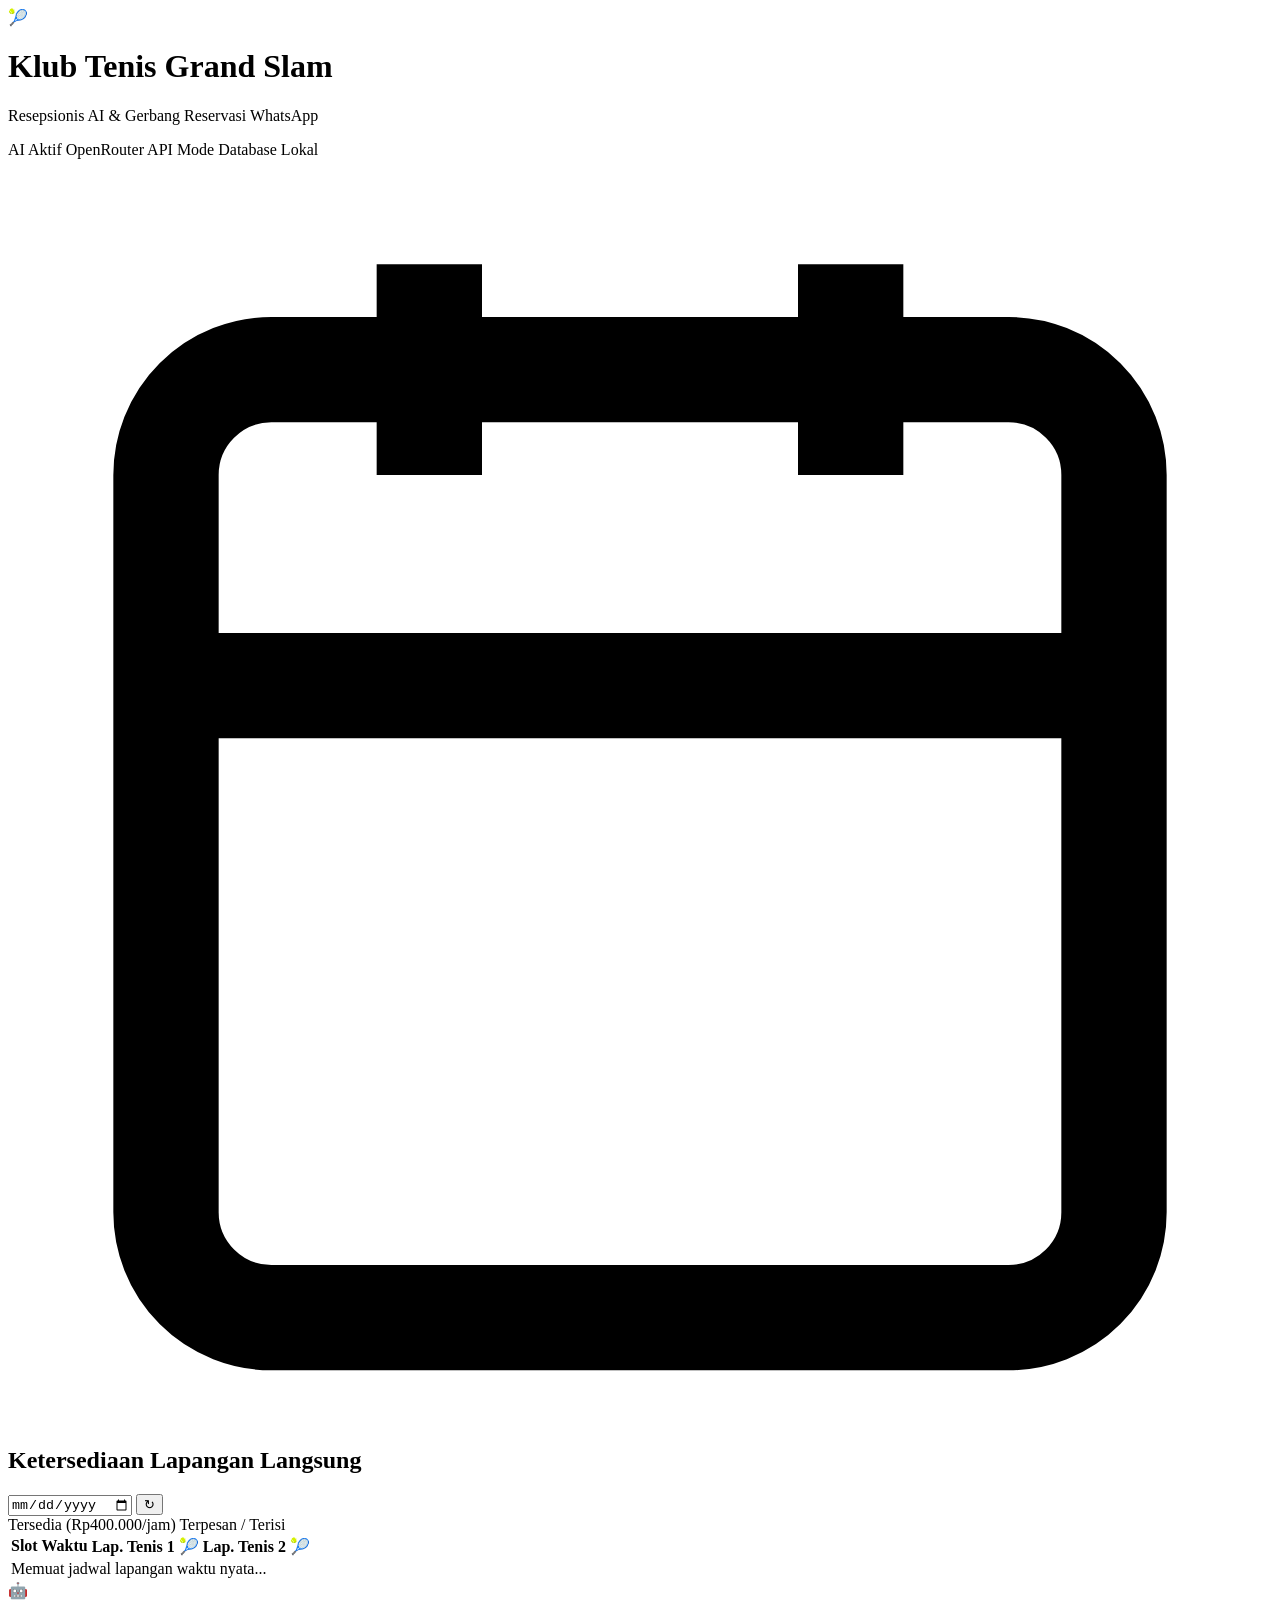
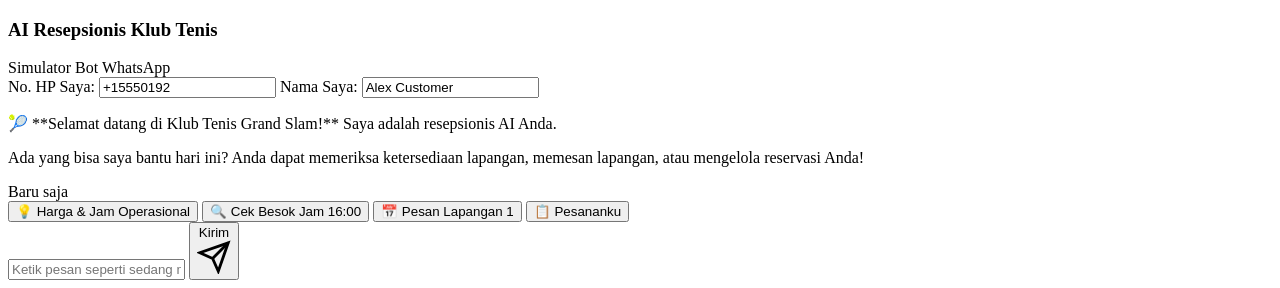
==== app/static/index.html @ 8cb565da "first commit: clean initial release without secrets" ====
<!DOCTYPE html>
<html lang="id">
<head>
    <meta charset="UTF-8">
    <meta name="viewport" content="width=device-width, initial-scale=1.0">
    <title>🎾 Asisten Resepsionis AI Klub Tenis - Simulator Langsung</title>
    <!-- Google Fonts: Outfit & Inter -->
    <link rel="preconnect" href="https://fonts.googleapis.com">
    <link rel="preconnect" href="https://fonts.gstatic.com" crossorigin>
    <link href="https://fonts.googleapis.com/css2?family=Inter:wght@300;400;500;600&family=Outfit:wght@500;600;700&display=swap" rel="stylesheet">
    <link rel="stylesheet" href="/static/style.css?v=20260706">
</head>
<body>
    <div class="app-container">
        <!-- Top Navigation Header -->
        <header class="navbar glass-panel">
            <div class="brand">
                <span class="logo-icon">🎾</span>
                <div class="brand-text">
                    <h1>Klub Tenis Grand Slam</h1>
                    <p>Resepsionis AI & Gerbang Reservasi WhatsApp</p>
                </div>
            </div>
            <div class="system-badges">
                <span class="badge status-badge"><span class="dot pulse"></span> AI Aktif</span>
                <span class="badge tech-badge" id="model-badge">OpenRouter API</span>
                <span class="badge sync-badge" id="sync-badge">Mode Database Lokal</span>
            </div>
        </header>

        <!-- Main Dashboard Split Layout -->
        <main class="dashboard-grid">
            <!-- LEFT PANEL: Live Court Availability Schedule -->
            <section class="schedule-panel glass-panel">
                <div class="panel-header">
                    <div class="title-with-icon">
                        <svg class="icon" viewBox="0 0 24 24" fill="none" stroke="currentColor" stroke-width="2"><rect x="3" y="4" width="18" height="18" rx="2" ry="2"></rect><line x1="16" y1="2" x2="16" y2="6"></line><line x1="8" y1="2" x2="8" y2="6"></line><line x1="3" y1="10" x2="21" y2="10"></line></svg>
                        <h2>Ketersediaan Lapangan Langsung</h2>
                    </div>
                    <div class="date-controls">
                        <input type="date" id="schedule-date" class="date-input">
                        <button id="refresh-btn" class="btn btn-icon" title="Segarkan Jadwal">↻</button>
                    </div>
                </div>

                <div class="court-legend">
                    <span class="legend-item"><span class="box avail"></span> Tersedia (Rp400.000/jam)</span>
                    <span class="legend-item"><span class="box booked"></span> Terpesan / Terisi</span>
                </div>

                <div class="schedule-table-wrapper">
                    <table class="schedule-table">
                        <thead>
                            <tr>
                                <th>Slot Waktu</th>
                                <th>Lap. Tenis 1 🎾</th>
                                <th>Lap. Tenis 2 🎾</th>
                            </tr>
                        </thead>
                        <tbody id="schedule-body">
                            <tr>
                                <td colspan="3" class="loading-state">Memuat jadwal lapangan waktu nyata...</td>
                            </tr>
                        </tbody>
                    </table>
                </div>
            </section>

            <!-- RIGHT PANEL: Interactive WhatsApp Chat Simulator -->
            <section class="chat-panel glass-panel">
                <div class="chat-header">
                    <div class="chat-profile">
                        <div class="avatar">🤖</div>
                        <div class="profile-info">
                            <h3>AI Resepsionis Klub Tenis</h3>
                            <span class="online-status">Simulator Bot WhatsApp</span>
                        </div>
                    </div>
                    <div class="user-config">
                        <label for="sim-phone">No. HP Saya:</label>
                        <input type="text" id="sim-phone" value="+15550192" class="config-input">
                        <label for="sim-name">Nama Saya:</label>
                        <input type="text" id="sim-name" value="Alex Customer" class="config-input">
                    </div>
                </div>

                <!-- Chat Messages Feed -->
                <div class="chat-feed" id="chat-feed">
                    <div class="message assistant">
                        <div class="bubble">
                            <p>🎾 **Selamat datang di Klub Tenis Grand Slam!** Saya adalah resepsionis AI Anda.</p>
                            <p>Ada yang bisa saya bantu hari ini? Anda dapat memeriksa ketersediaan lapangan, memesan lapangan, atau mengelola reservasi Anda!</p>
                        </div>
                        <span class="time">Baru saja</span>
                    </div>
                </div>

                <!-- Quick Action Chips -->
                <div class="quick-chips">
                    <button class="chip" data-text="Halo! Berapa harga sewa lapangan dan jam operasional klub ini?">💡 Harga &amp; Jam Operasional</button>
                    <button class="chip" data-text="Apakah ada lapangan yang kosong besok sore sekitar jam 4 sore?">🔍 Cek Besok Jam 16:00</button>
                    <button class="chip" data-text="Tolong pesan Lapangan 1 besok jam 16:00 sampai 17:00">📅 Pesan Lapangan 1</button>
                    <button class="chip" data-text="Bisa tolong tunjukkan daftar pesanan saya?">📋 Pesananku</button>
                </div>

                <!-- Message Input Bar -->
                <form class="chat-form" id="chat-form">
                    <input type="text" id="chat-input" class="chat-input" placeholder="Ketik pesan seperti sedang mengirim chat WhatsApp..." autocomplete="off" required>
                    <button type="submit" class="btn btn-primary send-btn" id="send-btn">
                        <span>Kirim</span>
                        <svg viewBox="0 0 24 24" fill="none" stroke="currentColor" stroke-width="2" class="send-icon"><line x1="22" y1="2" x2="11" y2="13"></line><polygon points="22 2 15 22 11 13 2 9 22 2"></polygon></svg>
                    </button>
                </form>
            </section>
        </main>
    </div>
    <script src="/static/script.js?v=fixed_2"></script>
</body>
</html>
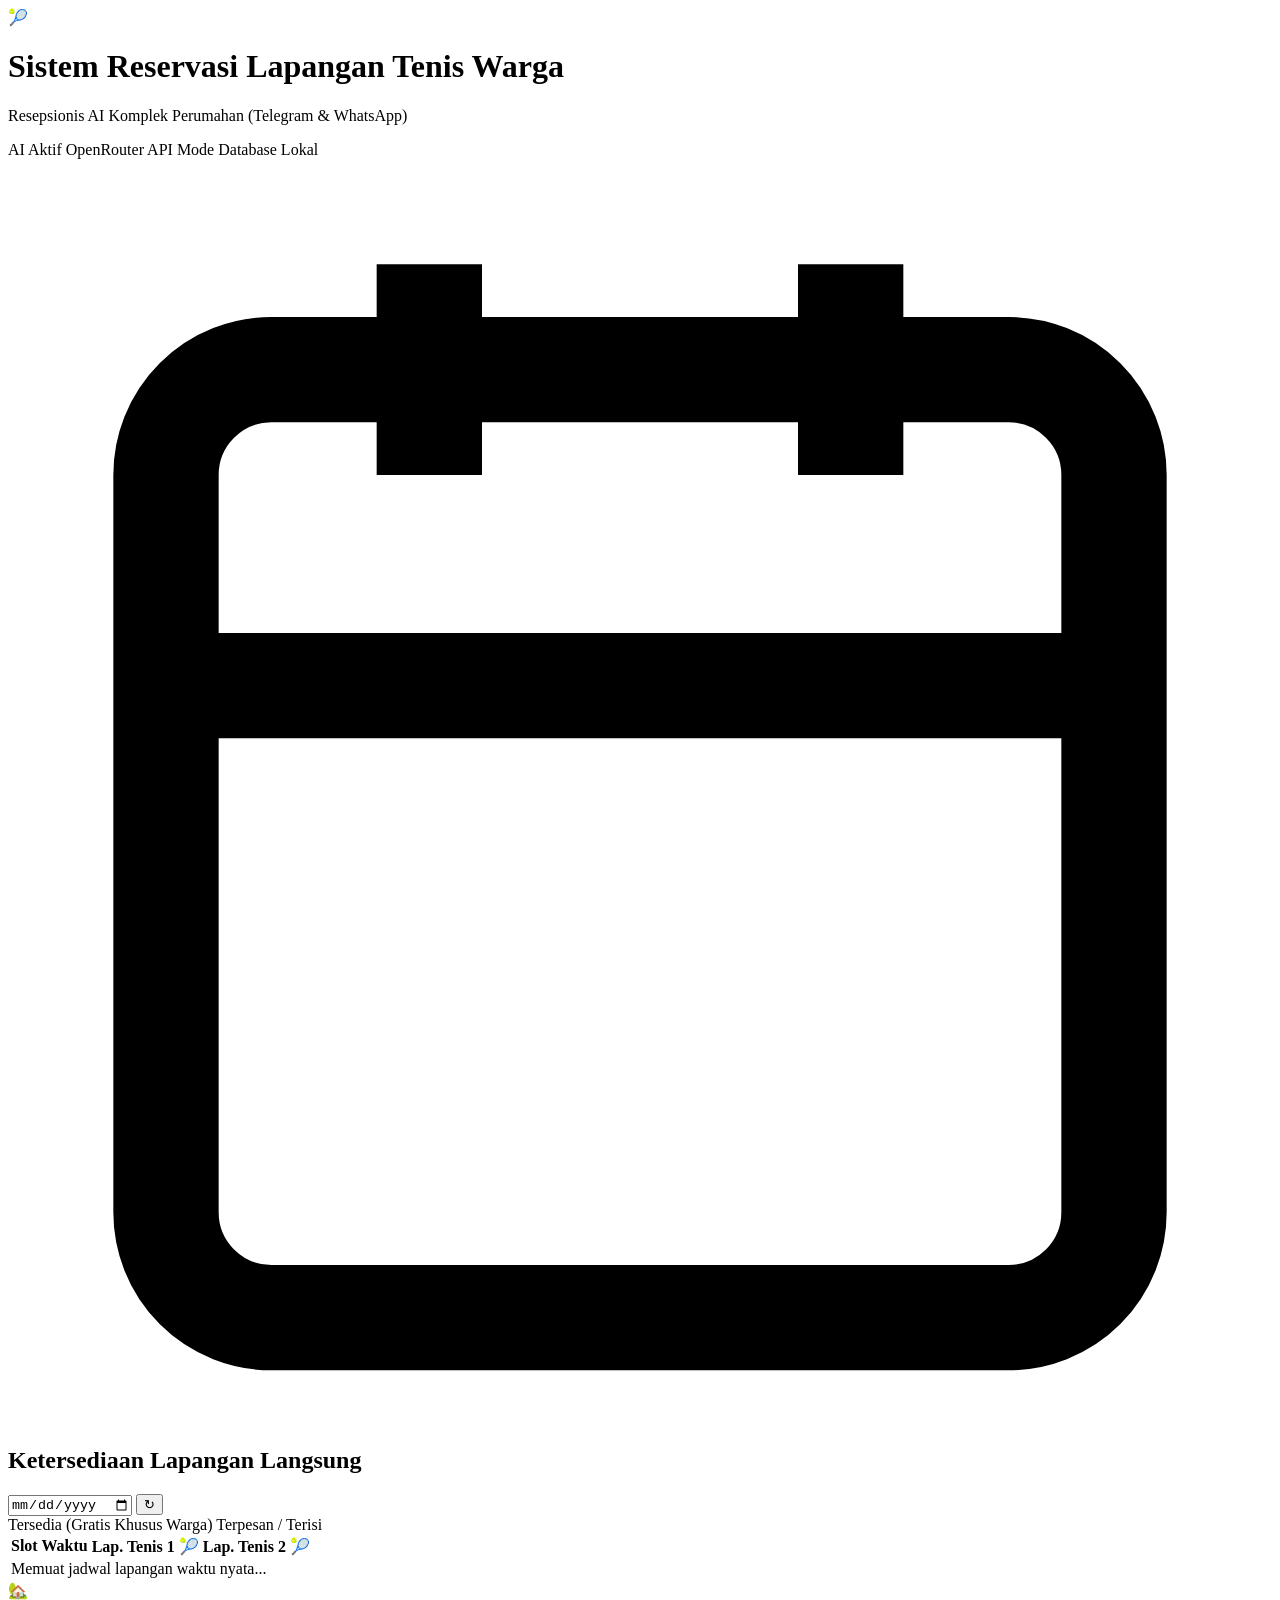
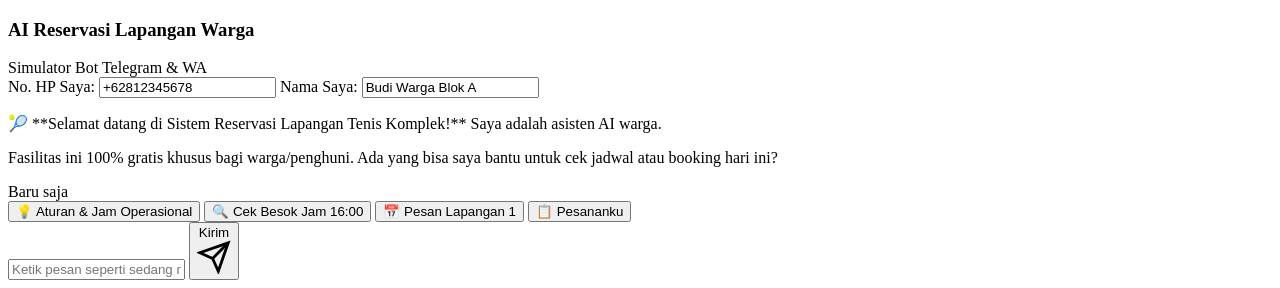
==== commit 70955ffc: "feat: redesign system for free residential complex tennis court reservations (remove pricing, update" ====
--- a/app/static/index.html
+++ b/app/static/index.html
@@ -17,8 +17,8 @@
             <div class="brand">
                 <span class="logo-icon">🎾</span>
                 <div class="brand-text">
-                    <h1>Klub Tenis Grand Slam</h1>
-                    <p>Resepsionis AI & Gerbang Reservasi WhatsApp</p>
+                    <h1>Sistem Reservasi Lapangan Tenis Warga</h1>
+                    <p>Resepsionis AI Komplek Perumahan (Telegram & WhatsApp)</p>
                 </div>
             </div>
             <div class="system-badges">
@@ -44,7 +44,7 @@
                 </div>
 
                 <div class="court-legend">
-                    <span class="legend-item"><span class="box avail"></span> Tersedia (Rp400.000/jam)</span>
+                    <span class="legend-item"><span class="box avail"></span> Tersedia (Gratis Khusus Warga)</span>
                     <span class="legend-item"><span class="box booked"></span> Terpesan / Terisi</span>
                 </div>
 
@@ -70,17 +70,17 @@
             <section class="chat-panel glass-panel">
                 <div class="chat-header">
                     <div class="chat-profile">
-                        <div class="avatar">🤖</div>
+                        <div class="avatar">🏡</div>
                         <div class="profile-info">
-                            <h3>AI Resepsionis Klub Tenis</h3>
-                            <span class="online-status">Simulator Bot WhatsApp</span>
+                            <h3>AI Reservasi Lapangan Warga</h3>
+                            <span class="online-status">Simulator Bot Telegram & WA</span>
                         </div>
                     </div>
                     <div class="user-config">
                         <label for="sim-phone">No. HP Saya:</label>
-                        <input type="text" id="sim-phone" value="+15550192" class="config-input">
+                        <input type="text" id="sim-phone" value="+62812345678" class="config-input">
                         <label for="sim-name">Nama Saya:</label>
-                        <input type="text" id="sim-name" value="Alex Customer" class="config-input">
+                        <input type="text" id="sim-name" value="Budi Warga Blok A" class="config-input">
                     </div>
                 </div>
 
@@ -88,8 +88,8 @@
                 <div class="chat-feed" id="chat-feed">
                     <div class="message assistant">
                         <div class="bubble">
-                            <p>🎾 **Selamat datang di Klub Tenis Grand Slam!** Saya adalah resepsionis AI Anda.</p>
-                            <p>Ada yang bisa saya bantu hari ini? Anda dapat memeriksa ketersediaan lapangan, memesan lapangan, atau mengelola reservasi Anda!</p>
+                            <p>🎾 **Selamat datang di Sistem Reservasi Lapangan Tenis Komplek!** Saya adalah asisten AI warga.</p>
+                            <p>Fasilitas ini 100% gratis khusus bagi warga/penghuni. Ada yang bisa saya bantu untuk cek jadwal atau booking hari ini?</p>
                         </div>
                         <span class="time">Baru saja</span>
                     </div>
@@ -97,10 +97,10 @@
 
                 <!-- Quick Action Chips -->
                 <div class="quick-chips">
-                    <button class="chip" data-text="Halo! Berapa harga sewa lapangan dan jam operasional klub ini?">💡 Harga &amp; Jam Operasional</button>
+                    <button class="chip" data-text="Halo! Apa syarat pemesanan bagi warga dan jam berapa operasional lapangan ini?">💡 Aturan &amp; Jam Operasional</button>
                     <button class="chip" data-text="Apakah ada lapangan yang kosong besok sore sekitar jam 4 sore?">🔍 Cek Besok Jam 16:00</button>
-                    <button class="chip" data-text="Tolong pesan Lapangan 1 besok jam 16:00 sampai 17:00">📅 Pesan Lapangan 1</button>
-                    <button class="chip" data-text="Bisa tolong tunjukkan daftar pesanan saya?">📋 Pesananku</button>
+                    <button class="chip" data-text="Tolong pesan Lapangan 1 besok jam 16:00 sampai 17:00 atas nama Budi">📅 Pesan Lapangan 1</button>
+                    <button class="chip" data-text="Bisa tolong tunjukkan daftar reservasi lapangan saya?">📋 Pesananku</button>
                 </div>
 
                 <!-- Message Input Bar -->
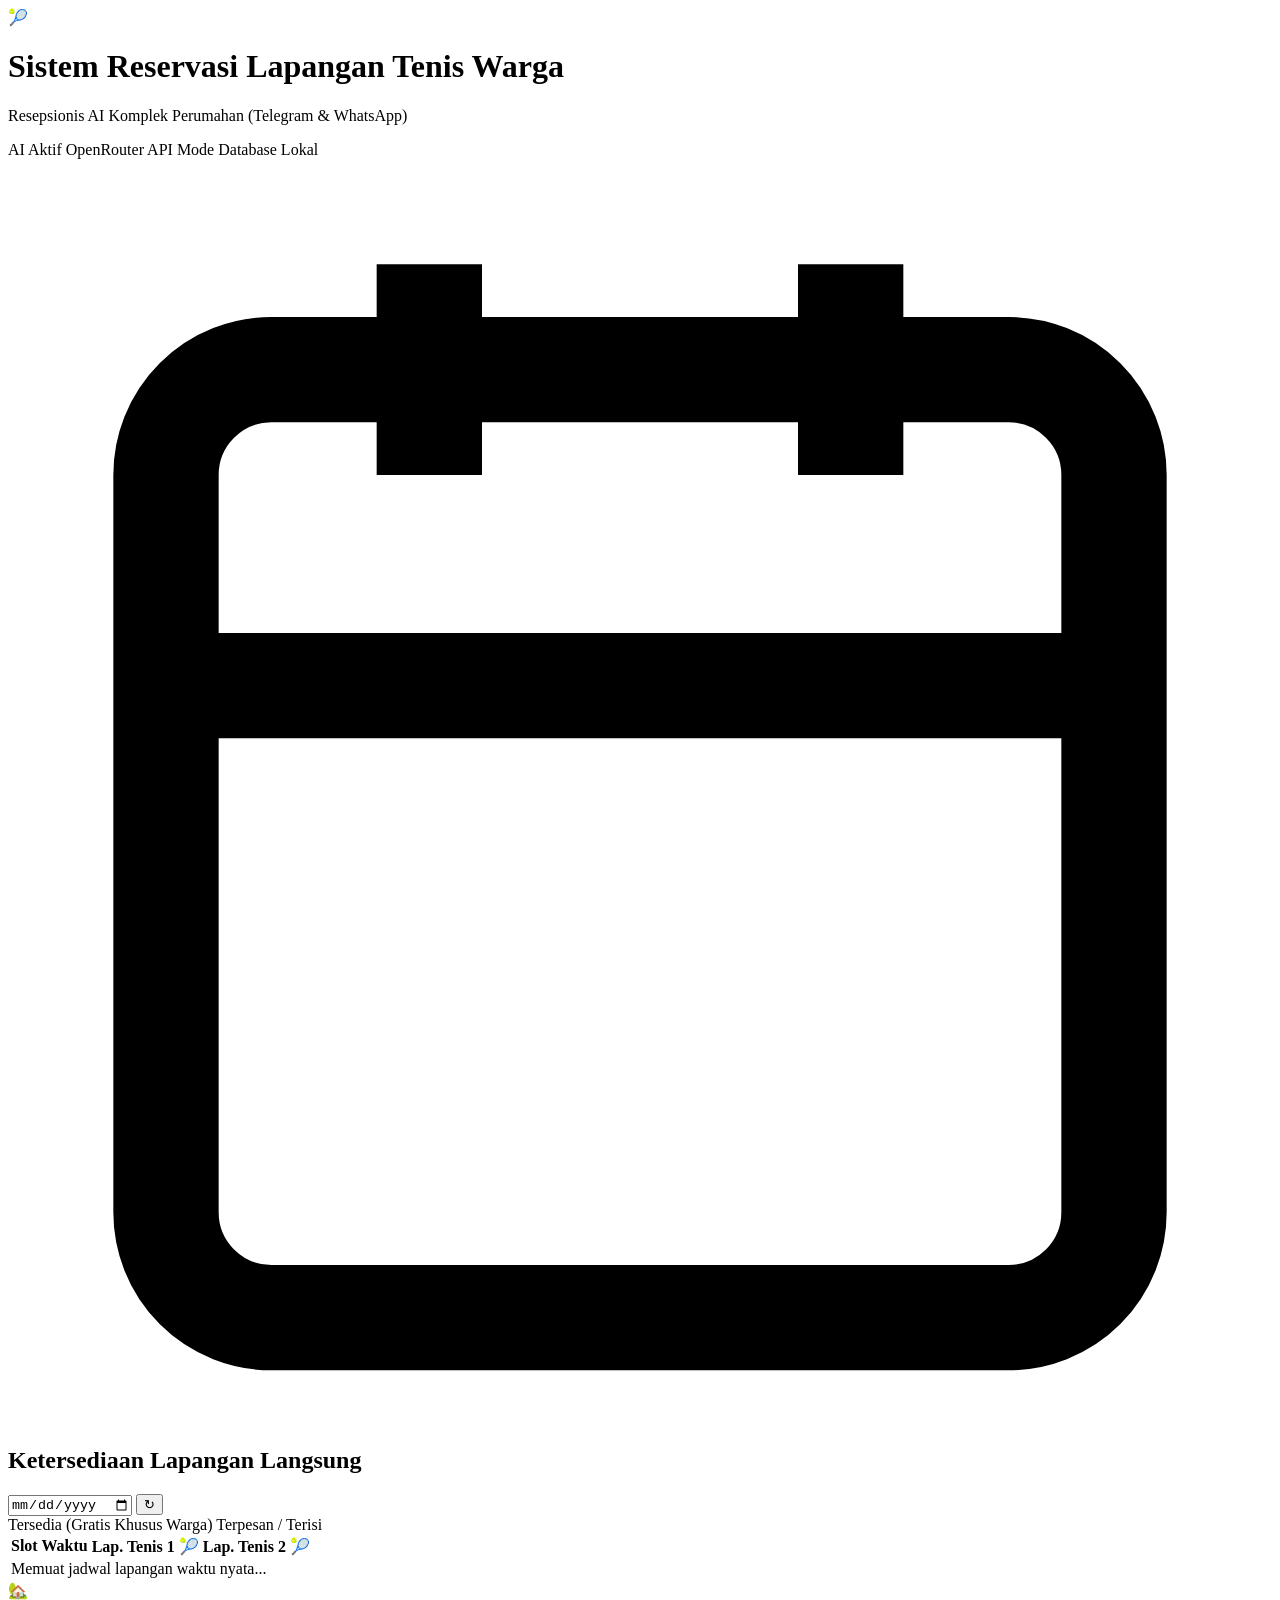
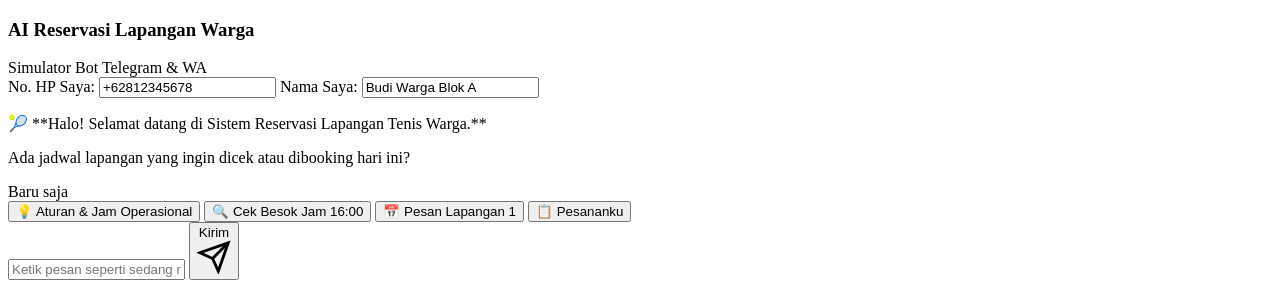
==== commit 93c69049: "refactor: update chatbot persona to be concise, directly to the point, and avoid verbose or unnecess" ====
--- a/app/static/index.html
+++ b/app/static/index.html
@@ -88,8 +88,8 @@
                 <div class="chat-feed" id="chat-feed">
                     <div class="message assistant">
                         <div class="bubble">
-                            <p>🎾 **Selamat datang di Sistem Reservasi Lapangan Tenis Komplek!** Saya adalah asisten AI warga.</p>
-                            <p>Fasilitas ini 100% gratis khusus bagi warga/penghuni. Ada yang bisa saya bantu untuk cek jadwal atau booking hari ini?</p>
+                            <p>🎾 **Halo! Selamat datang di Sistem Reservasi Lapangan Tenis Warga.**</p>
+                            <p>Ada jadwal lapangan yang ingin dicek atau dibooking hari ini?</p>
                         </div>
                         <span class="time">Baru saja</span>
                     </div>
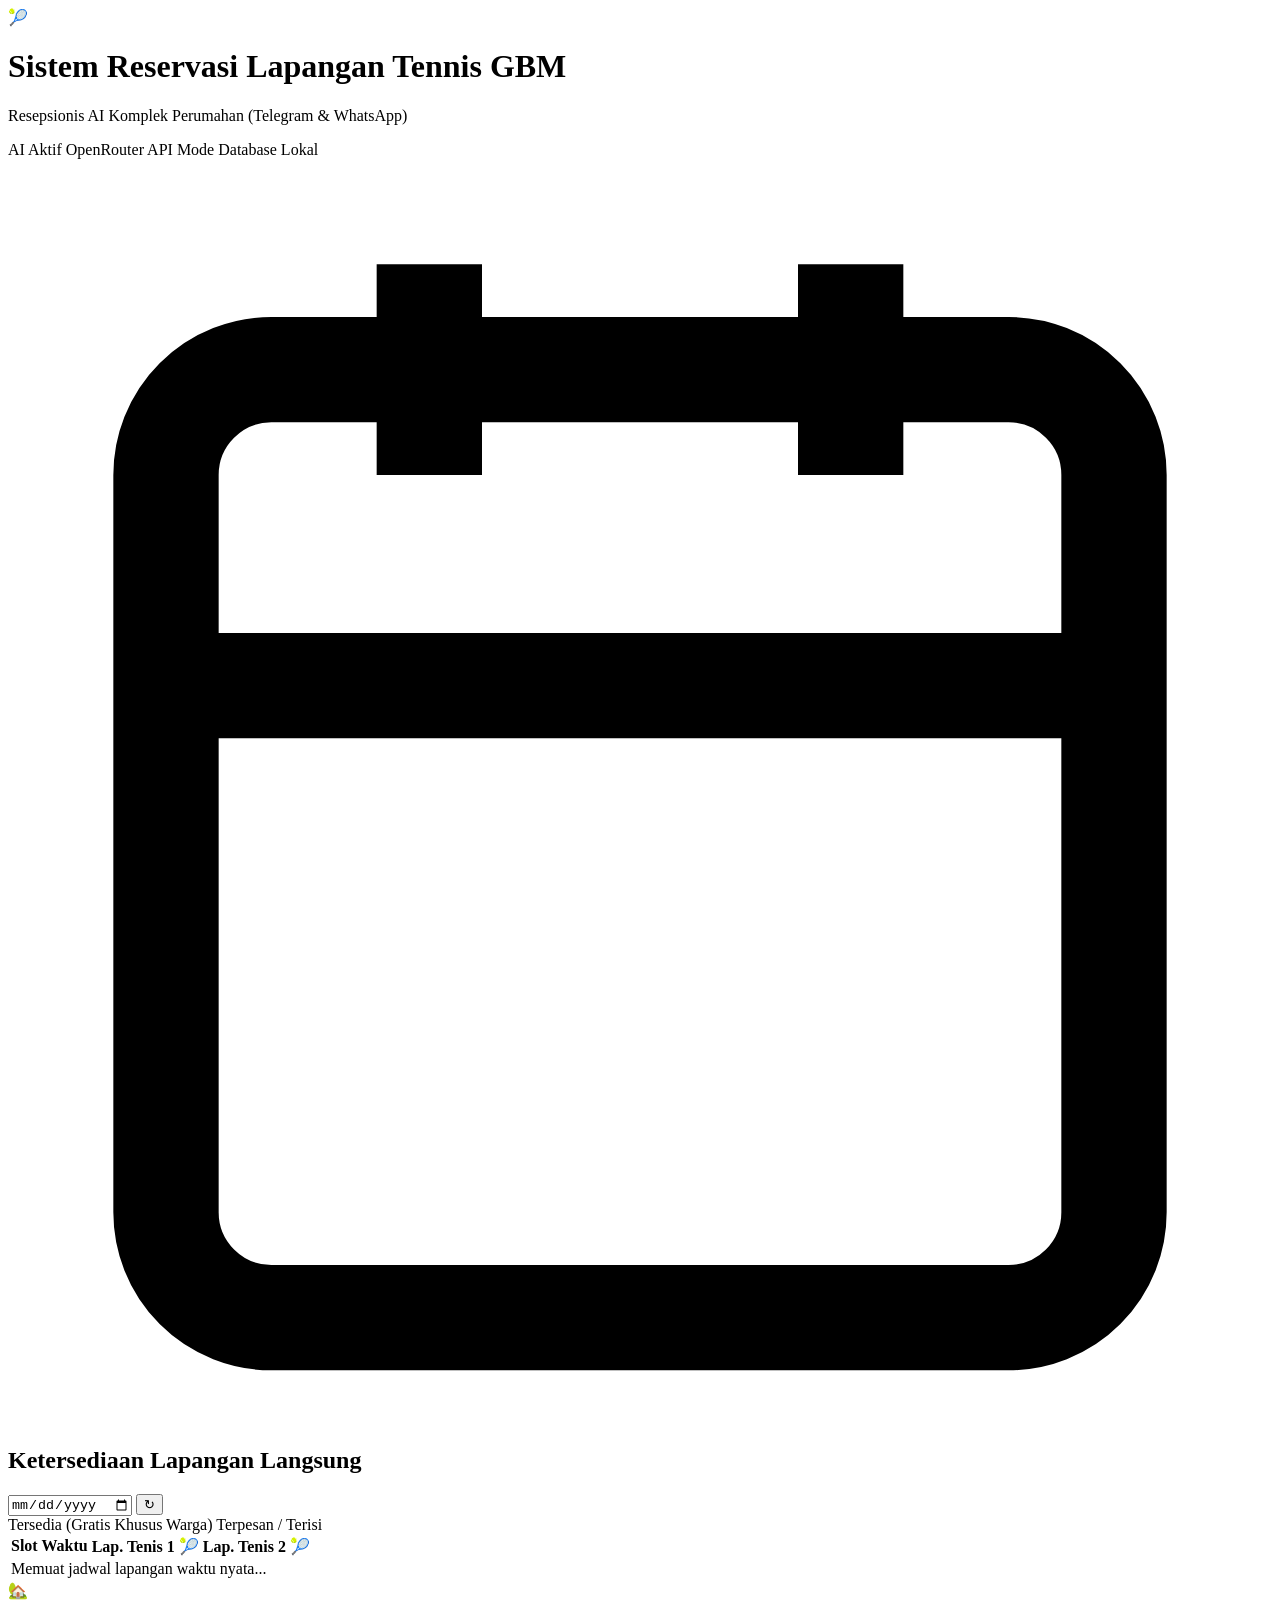
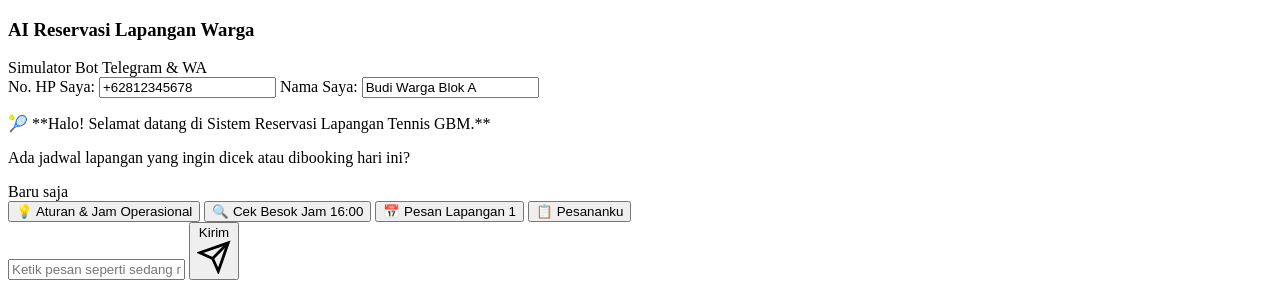
==== commit d055be5f: "feat: rename application and dashboard title to Sistem Reservasi Lapangan Tennis GBM" ====
--- a/app/static/index.html
+++ b/app/static/index.html
@@ -3,7 +3,7 @@
 <head>
     <meta charset="UTF-8">
     <meta name="viewport" content="width=device-width, initial-scale=1.0">
-    <title>🎾 Asisten Resepsionis AI Klub Tenis - Simulator Langsung</title>
+    <title>🎾 Sistem Reservasi Lapangan Tennis GBM</title>
     <!-- Google Fonts: Outfit & Inter -->
     <link rel="preconnect" href="https://fonts.googleapis.com">
     <link rel="preconnect" href="https://fonts.gstatic.com" crossorigin>
@@ -17,7 +17,7 @@
             <div class="brand">
                 <span class="logo-icon">🎾</span>
                 <div class="brand-text">
-                    <h1>Sistem Reservasi Lapangan Tenis Warga</h1>
+                    <h1>Sistem Reservasi Lapangan Tennis GBM</h1>
                     <p>Resepsionis AI Komplek Perumahan (Telegram & WhatsApp)</p>
                 </div>
             </div>
@@ -88,7 +88,7 @@
                 <div class="chat-feed" id="chat-feed">
                     <div class="message assistant">
                         <div class="bubble">
-                            <p>🎾 **Halo! Selamat datang di Sistem Reservasi Lapangan Tenis Warga.**</p>
+                            <p>🎾 **Halo! Selamat datang di Sistem Reservasi Lapangan Tennis GBM.**</p>
                             <p>Ada jadwal lapangan yang ingin dicek atau dibooking hari ini?</p>
                         </div>
                         <span class="time">Baru saja</span>
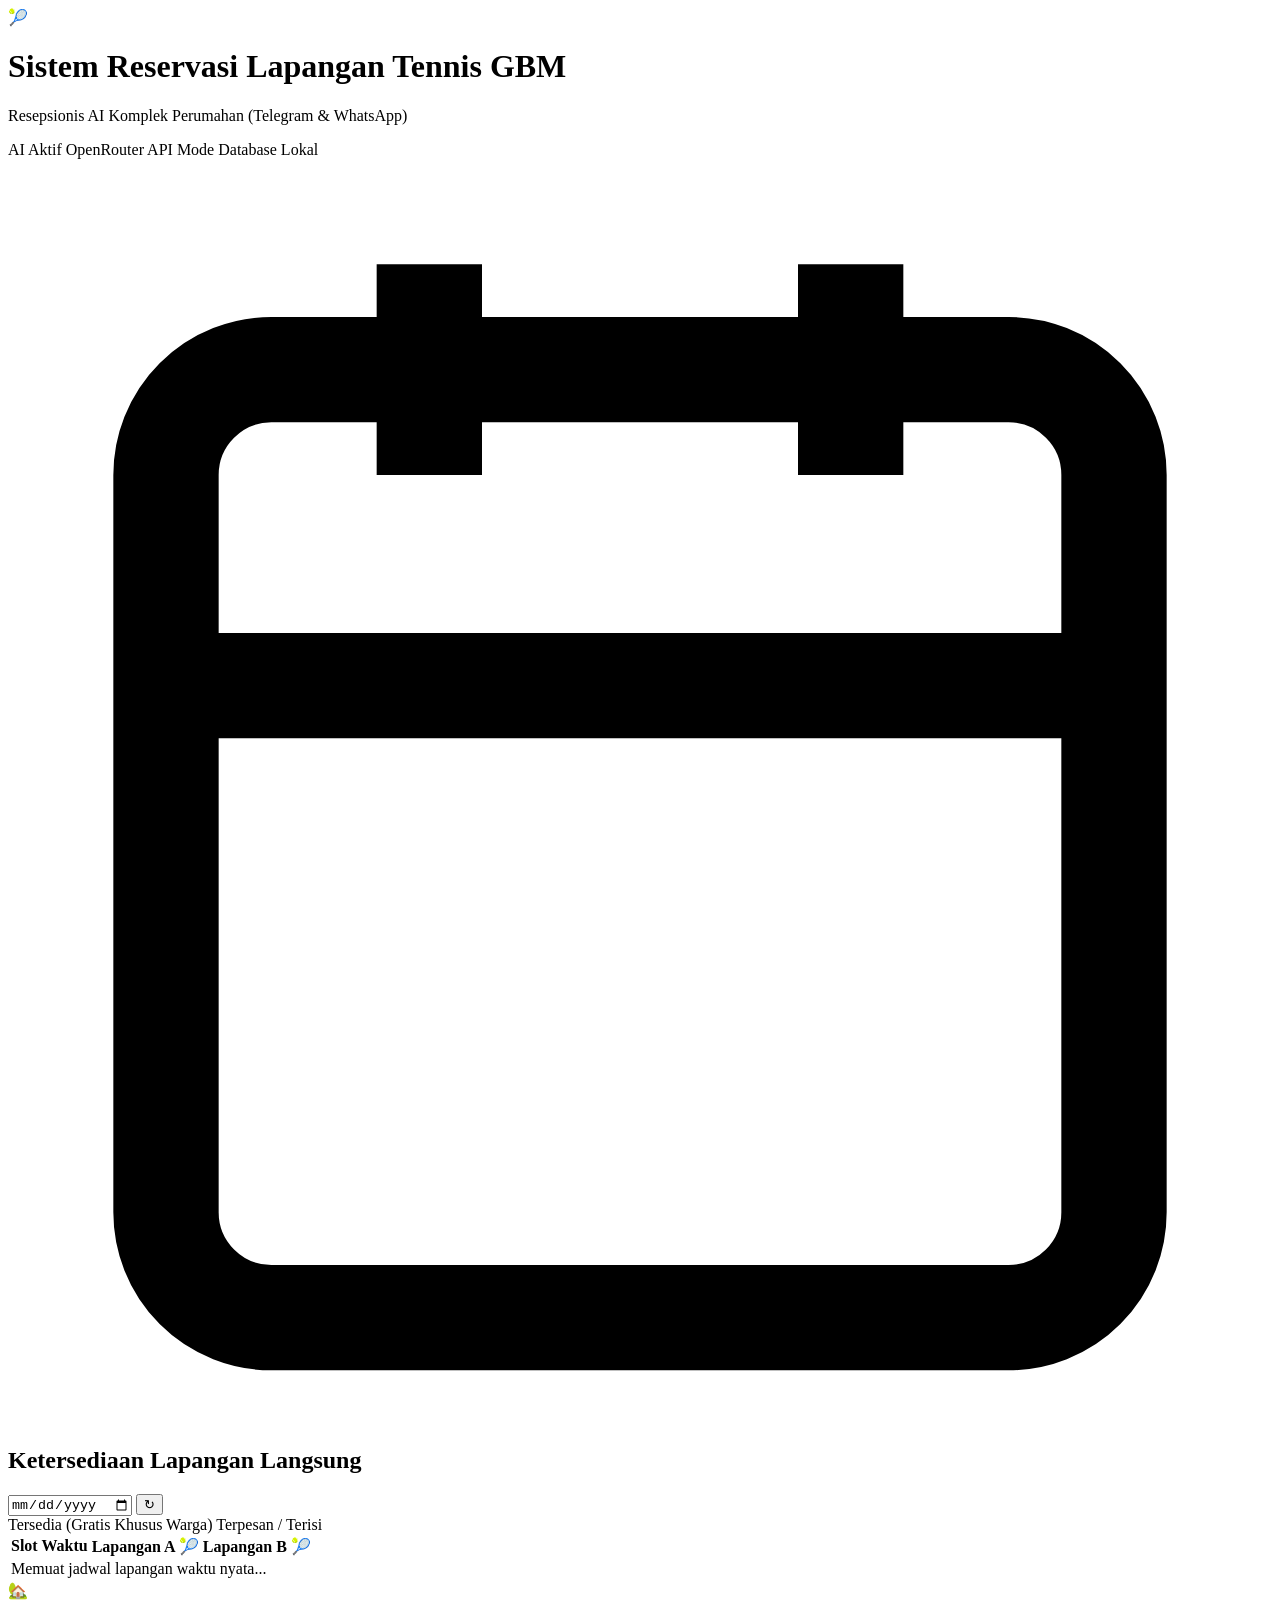
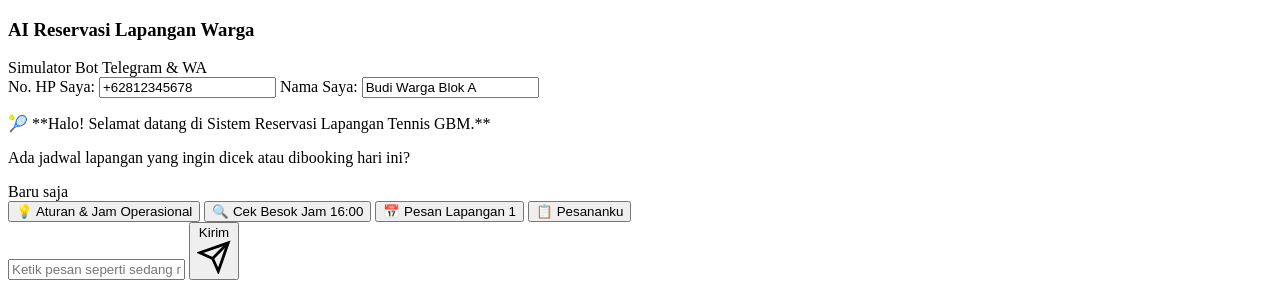
==== commit e4120af5: "fix: update table headers in owner dashboard and public web UI to Pemesan Lap. A and Pemesan Lap. B" ====
--- a/app/static/index.html
+++ b/app/static/index.html
@@ -53,8 +53,8 @@
                         <thead>
                             <tr>
                                 <th>Slot Waktu</th>
-                                <th>Lap. Tenis 1 🎾</th>
-                                <th>Lap. Tenis 2 🎾</th>
+                                <th>Lapangan A 🎾</th>
+                                <th>Lapangan B 🎾</th>
                             </tr>
                         </thead>
                         <tbody id="schedule-body">
